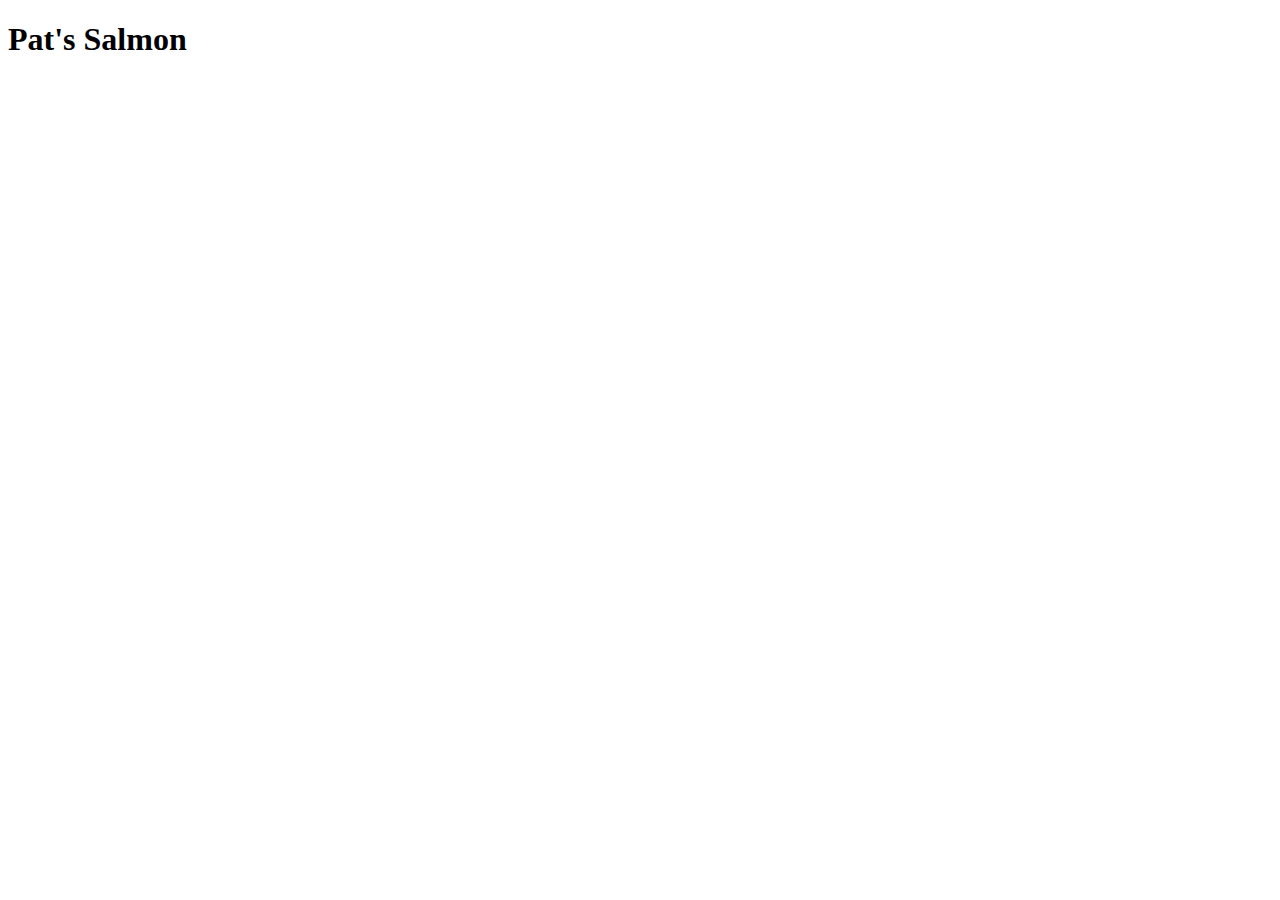
==== index.html @ 1988457d "project start on salmon cookies" ====
<!DOCTYPE html>
<html>
<head>
  <meta charset='utf-8'>
  <meta http-equiv='X-UA-Compatible' content='IE=edge'>
  <title>Pat's Salmon</title>
  <meta name='viewport' content='width=device-width, initial-scale=1'>
  <link href="./css/reset.css"type="text/css"rel=stylesheet">
  <link href="./css/style.css"type="text/css"rel=stylesheet">
  <script src='./js/app.js'></script>
  <header><h1>Pat's Salmon</h1></header>
</head>
<body>
  
</body>
</html>
---- css/style.css ----
body{
  background-color: gold;

}
h1{
  text-align: center;
}
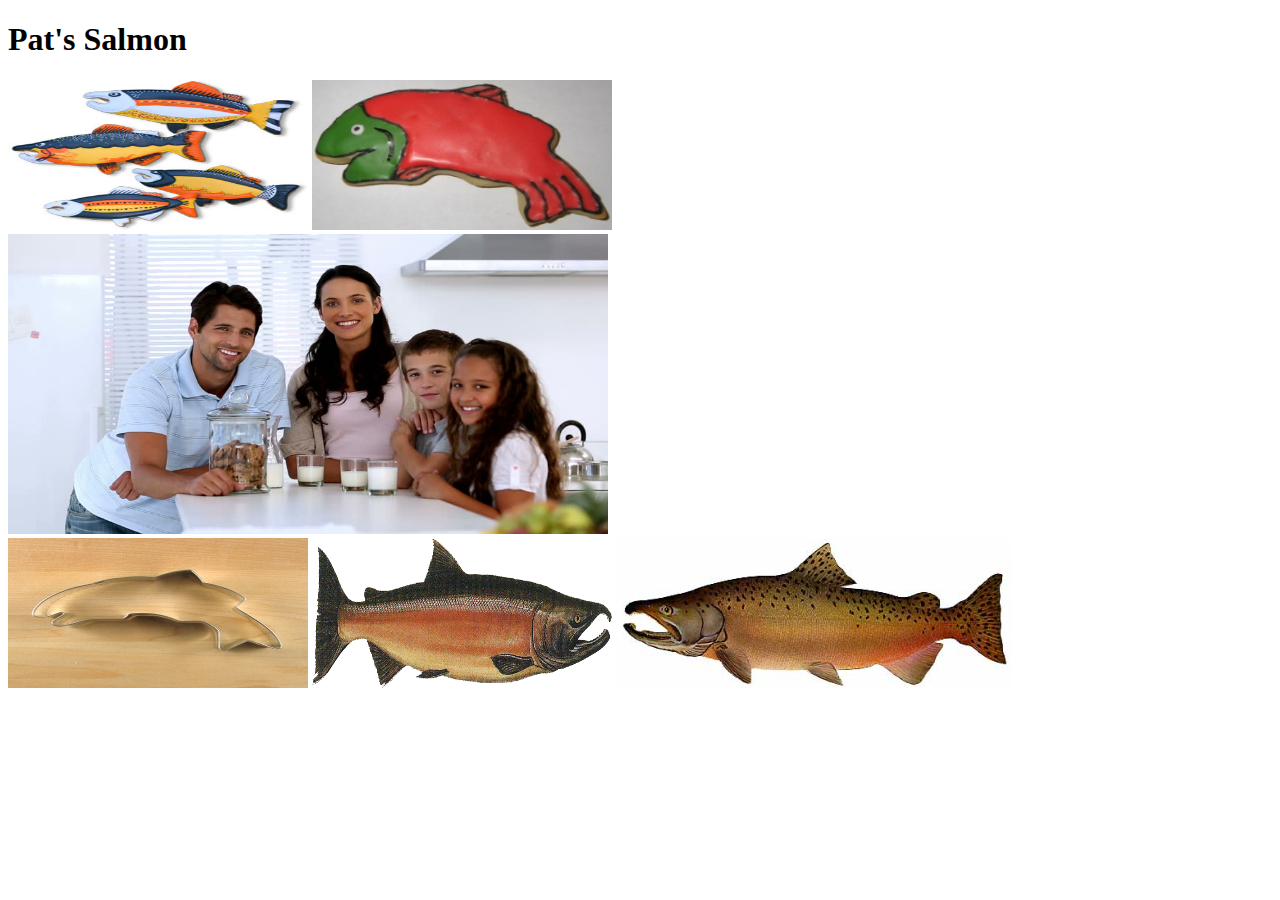
==== commit 3d363ca4: "pictures are ready on index.html page" ====
--- a/index.html
+++ b/index.html
@@ -7,10 +7,23 @@
   <meta name='viewport' content='width=device-width, initial-scale=1'>
   <link href="./css/reset.css"type="text/css"rel=stylesheet">
   <link href="./css/style.css"type="text/css"rel=stylesheet">
-  <script src='./js/app.js'></script>
-  <header><h1>Pat's Salmon</h1></header>
+  <!-- <script src='./js/app.js'></script> -->
 </head>
+  <header><h1>Pat's Salmon</h1>
+    <div>
+      <img src="./img/fish.jpg" alt="fish"width="300" height="150">
+      <img src="./img/frosted-cookie.jpg" alt="frosted-cookie" width="300"height="150">
+    </div>
+  </header>
+
 <body>
-  
+  <main>
+    <img src="./img/family.jpg" alt="family" width="600" height ="300">
+  </main>
+  <footer>
+    <img src="./img/cutter.jpeg" alt = "cutter" width="300" height="150">
+    <img src="./img/salmon.png" alt="salmon" width="300" height="150">
+    <img src="./img/salmon cookies for project.jpg" alt="300" height="150">
+  </footer>
 </body>
 </html>--- a/css/style.css
+++ b/css/style.css
@@ -1,7 +1,17 @@
 body{
-  background-color: gold;
+  background-color: rgba(100,200, 050,0.2);
+  text-align: center;
 
 }
 h1{
   text-align: center;
+  font-family: 'Courier New', Courier, monospace;
+  background-color: whitesmoke;
+}
+table {
+  border: 1px solid black;
+}
+legend{
+  font-family: 'Times New Roman', Times, serif;
+  
 }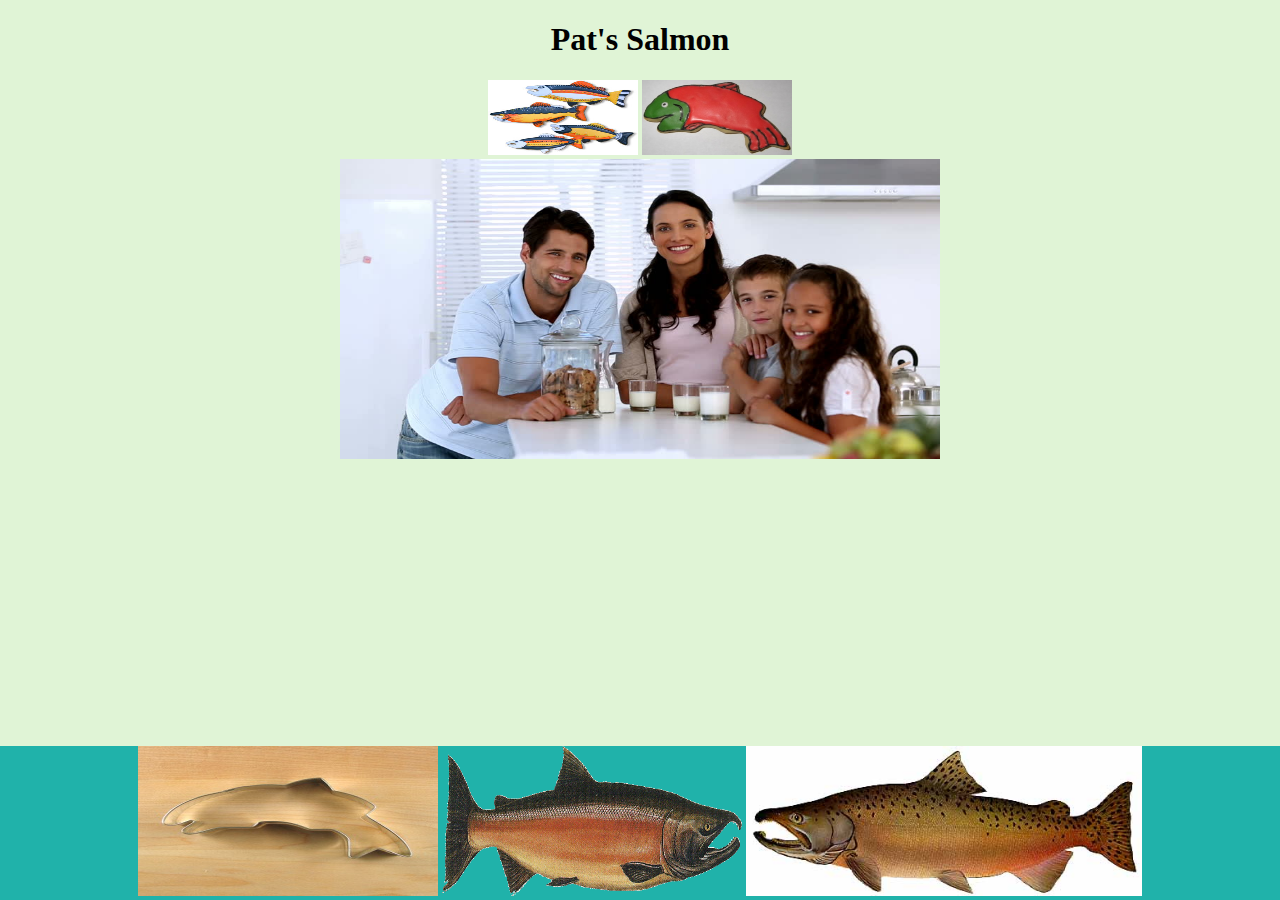
==== commit 69c3a0ea: "edited css in sales page  and setting up index page with pictures" ====
--- a/index.html
+++ b/index.html
@@ -6,17 +6,19 @@
   <title>Pat's Salmon</title>
   <meta name='viewport' content='width=device-width, initial-scale=1'>
   <link href="./css/reset.css"type="text/css"rel=stylesheet">
-  <link href="./css/style.css"type="text/css"rel=stylesheet">
+  <link rel ="stylesheet" href="./css/style.css">
   <!-- <script src='./js/app.js'></script> -->
 </head>
-  <header><h1>Pat's Salmon</h1>
-    <div>
-      <img src="./img/fish.jpg" alt="fish"width="300" height="150">
-      <img src="./img/frosted-cookie.jpg" alt="frosted-cookie" width="300"height="150">
+
+<body id="index-body"></body>
+  <header><h1 id="salmon">Pat's Salmon</h1>
+    <div id="sales-div">
+      <img src="./img/fish.jpg" alt="fish"width="150" height="75" id="fish">
+      <img src="./img/frosted-cookie.jpg" alt="frosted-cookie" width="150"height="75" id="fish">
     </div>
   </header>
 
-<body>
+
   <main>
     <img src="./img/family.jpg" alt="family" width="600" height ="300">
   </main>
--- a/css/style.css
+++ b/css/style.css
@@ -3,7 +3,7 @@
   text-align: center;
 
 }
-h1{
+h1.sales-h1{
   text-align: center;
   font-family: 'Courier New', Courier, monospace;
   background-color: whitesmoke;
@@ -14,4 +14,16 @@
 legend{
   font-family: 'Times New Roman', Times, serif;
   
+}
+header{
+  text-align: center;
+}
+footer{  
+position: fixed;
+left: 0;
+bottom: 0;
+width: 100%;
+background-color:lightseagreen;
+color: white;
+text-align: center;
 }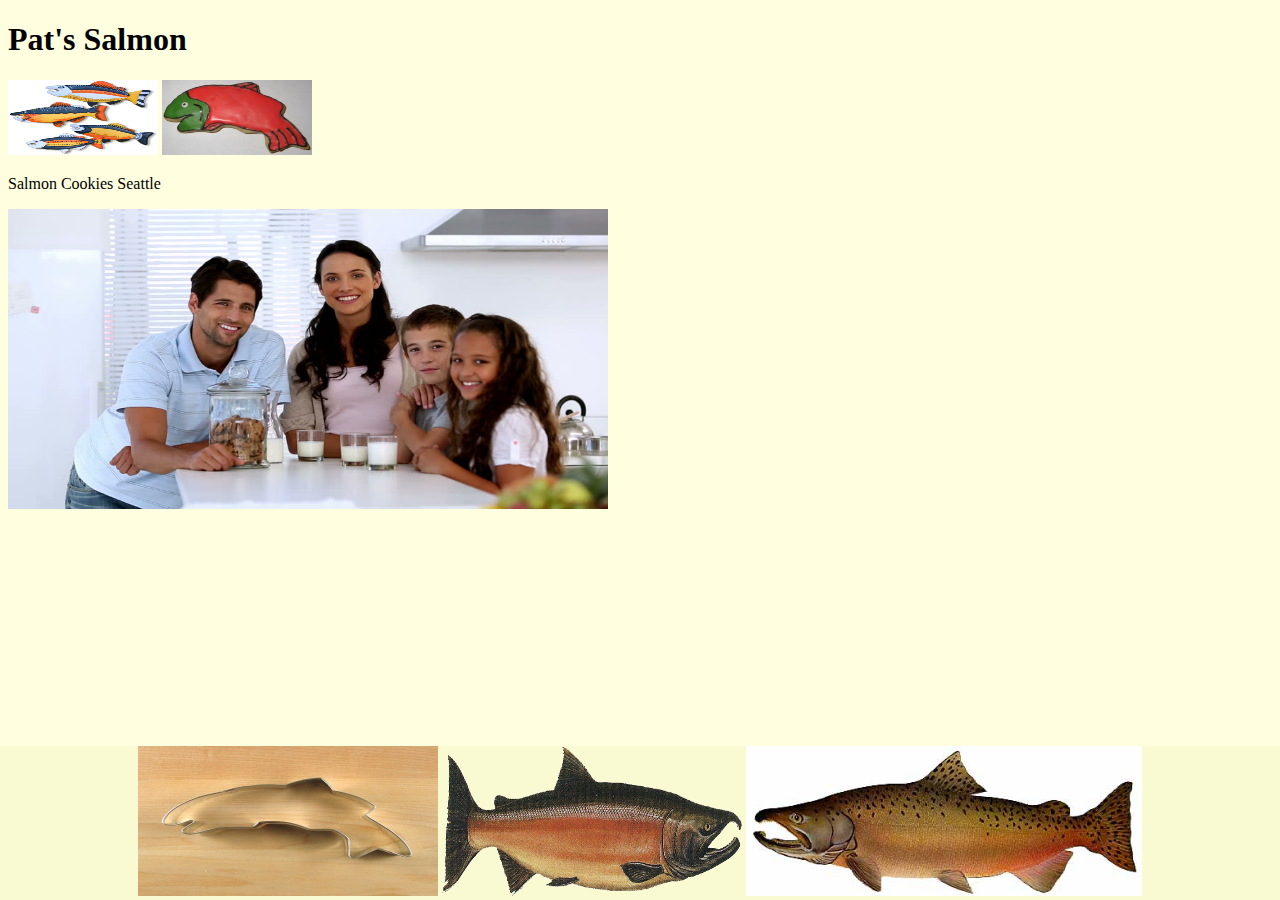
==== commit ba539bed: "creat a new css file with a name styleforindex" ====
--- a/index.html
+++ b/index.html
@@ -6,12 +6,12 @@
   <title>Pat's Salmon</title>
   <meta name='viewport' content='width=device-width, initial-scale=1'>
   <link href="./css/reset.css"type="text/css"rel=stylesheet">
-  <link rel ="stylesheet" href="./css/style.css">
+  <link rel ="stylesheet" href="./css/styleforindex.css">
   <!-- <script src='./js/app.js'></script> -->
 </head>
 
-<body id="index-body"></body>
-  <header><h1 id="salmon">Pat's Salmon</h1>
+<body></body>
+  <header><h1>Pat's Salmon</h1>
     <div id="sales-div">
       <img src="./img/fish.jpg" alt="fish"width="150" height="75" id="fish">
       <img src="./img/frosted-cookie.jpg" alt="frosted-cookie" width="150"height="75" id="fish">
@@ -20,6 +20,7 @@
 
 
   <main>
+    <p>Salmon Cookies Seattle</p>
     <img src="./img/family.jpg" alt="family" width="600" height ="300">
   </main>
   <footer>
--- a/css/styleforindex.css
+++ b/css/styleforindex.css
@@ -0,0 +1,13 @@
+body{
+  background-color: lightyellow;
+
+}
+footer{
+  position: fixed;
+  left: 0;
+  bottom: 0;
+  width: 100%;
+  background-color: lightgoldenrodyellow;
+  color: white;
+  text-align: center;
+}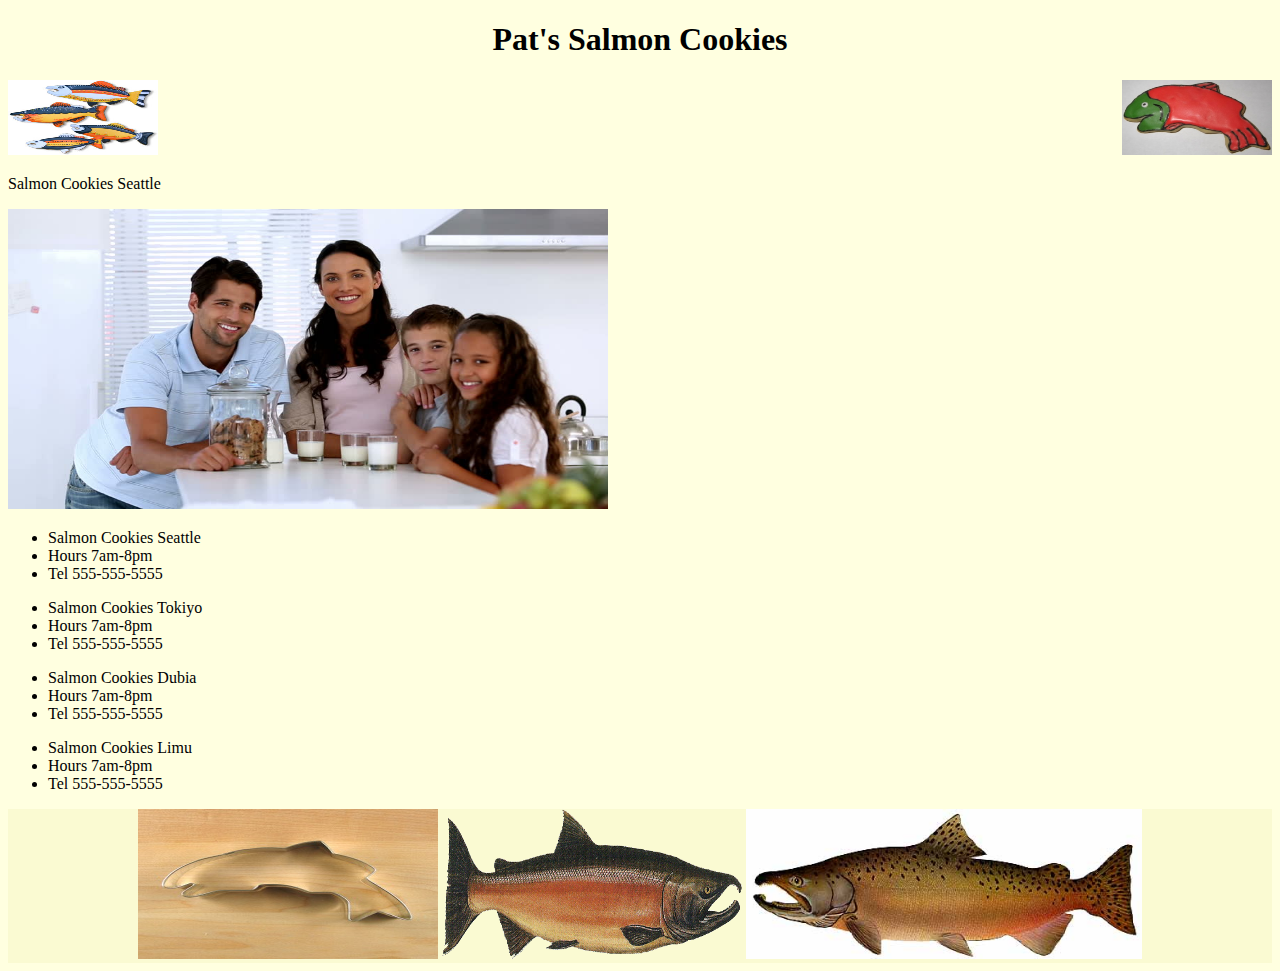
==== commit 4df5217c: "pat's new sores add on html" ====
--- a/index.html
+++ b/index.html
@@ -10,11 +10,11 @@
   <!-- <script src='./js/app.js'></script> -->
 </head>
 
-<body></body>
-  <header><h1>Pat's Salmon</h1>
-    <div id="sales-div">
-      <img src="./img/fish.jpg" alt="fish"width="150" height="75" id="fish">
-      <img src="./img/frosted-cookie.jpg" alt="frosted-cookie" width="150"height="75" id="fish">
+<body>
+  <header><h1 id="pat-heading">Pat's Salmon Cookies</h1>
+    <div id="">
+      <img src="./img/fish.jpg" alt="fish"width="150" height="75" id="fish-1">
+      <img src="./img/frosted-cookie.jpg" alt="frosted-cookie" width="150"height="75" id="fish-2">
     </div>
   </header>
 
@@ -22,6 +22,31 @@
   <main>
     <p>Salmon Cookies Seattle</p>
     <img src="./img/family.jpg" alt="family" width="600" height ="300">
+    <ul>
+      <li>Salmon Cookies Seattle</li>
+      <li>Hours 7am-8pm</li>
+      <li>Tel 555-555-5555</li>
+      
+    </ul>
+    <ul>
+      <li>Salmon Cookies Tokiyo</li>
+      <li> Hours 7am-8pm</li>
+      <li>Tel 555-555-5555</li>
+      
+    </ul>
+    <ul>
+      <li>Salmon Cookies Dubia</li>
+      <li> Hours 7am-8pm</li>
+      <li>Tel 555-555-5555</li>
+      
+    </ul>
+    <ul>
+      <li>Salmon Cookies Limu</li>
+      <li> Hours 7am-8pm</li>
+      <li>Tel 555-555-5555</li>
+      
+    </ul>
+
   </main>
   <footer>
     <img src="./img/cutter.jpeg" alt = "cutter" width="300" height="150">
--- a/css/styleforindex.css
+++ b/css/styleforindex.css
@@ -1,13 +1,26 @@
+#pat-heading{
+  text-align: center;
+}
+#fish-2{
+  float: right;
+}
+
+
+
+
 body{
   background-color: lightyellow;
 
 }
 footer{
-  position: fixed;
+  
   left: 0;
   bottom: 0;
   width: 100%;
   background-color: lightgoldenrodyellow;
   color: white;
   text-align: center;
+} 
+ul{
+  display: inline inline-block;
 }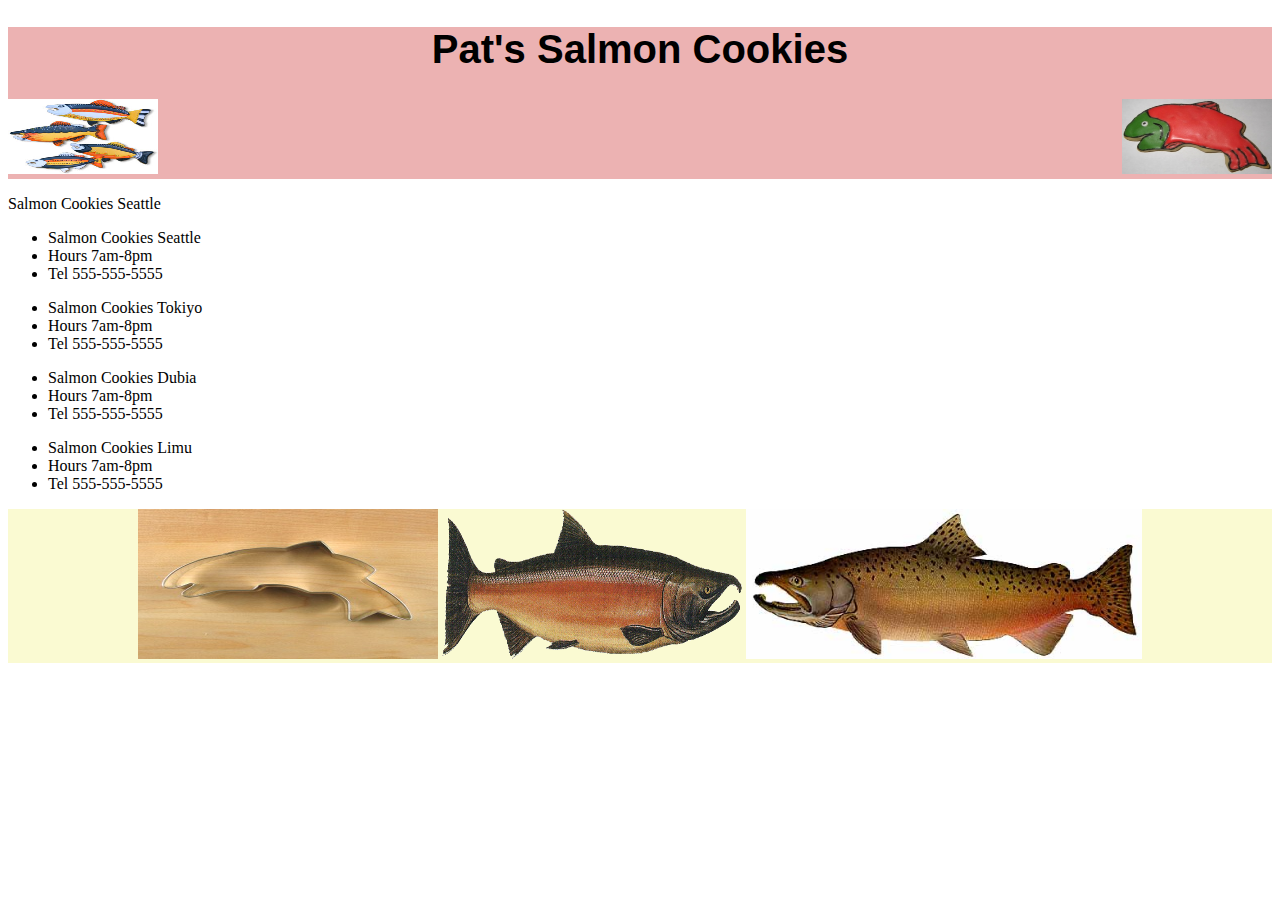
==== commit 2c1f5077: "heading background color" ====
--- a/index.html
+++ b/index.html
@@ -20,8 +20,9 @@
 
 
   <main>
+    
     <p>Salmon Cookies Seattle</p>
-    <img src="./img/family.jpg" alt="family" width="600" height ="300">
+    <div class="family"></div>
     <ul>
       <li>Salmon Cookies Seattle</li>
       <li>Hours 7am-8pm</li>
@@ -46,7 +47,7 @@
       <li>Tel 555-555-5555</li>
       
     </ul>
-
+    </div>
   </main>
   <footer>
     <img src="./img/cutter.jpeg" alt = "cutter" width="300" height="150">
--- a/css/styleforindex.css
+++ b/css/styleforindex.css
@@ -1,3 +1,9 @@
+header{
+  background-color: rgb(236, 178, 178);
+  font-family: Arial, Helvetica, sans-serif;
+  font-size: 20px;
+  
+}
 #pat-heading{
   text-align: center;
 }
@@ -7,10 +13,8 @@
 
 
 
-
-body{
-  background-color: lightyellow;
-
+.family{
+  background-image: url(img/.family.png);
 }
 footer{
   
